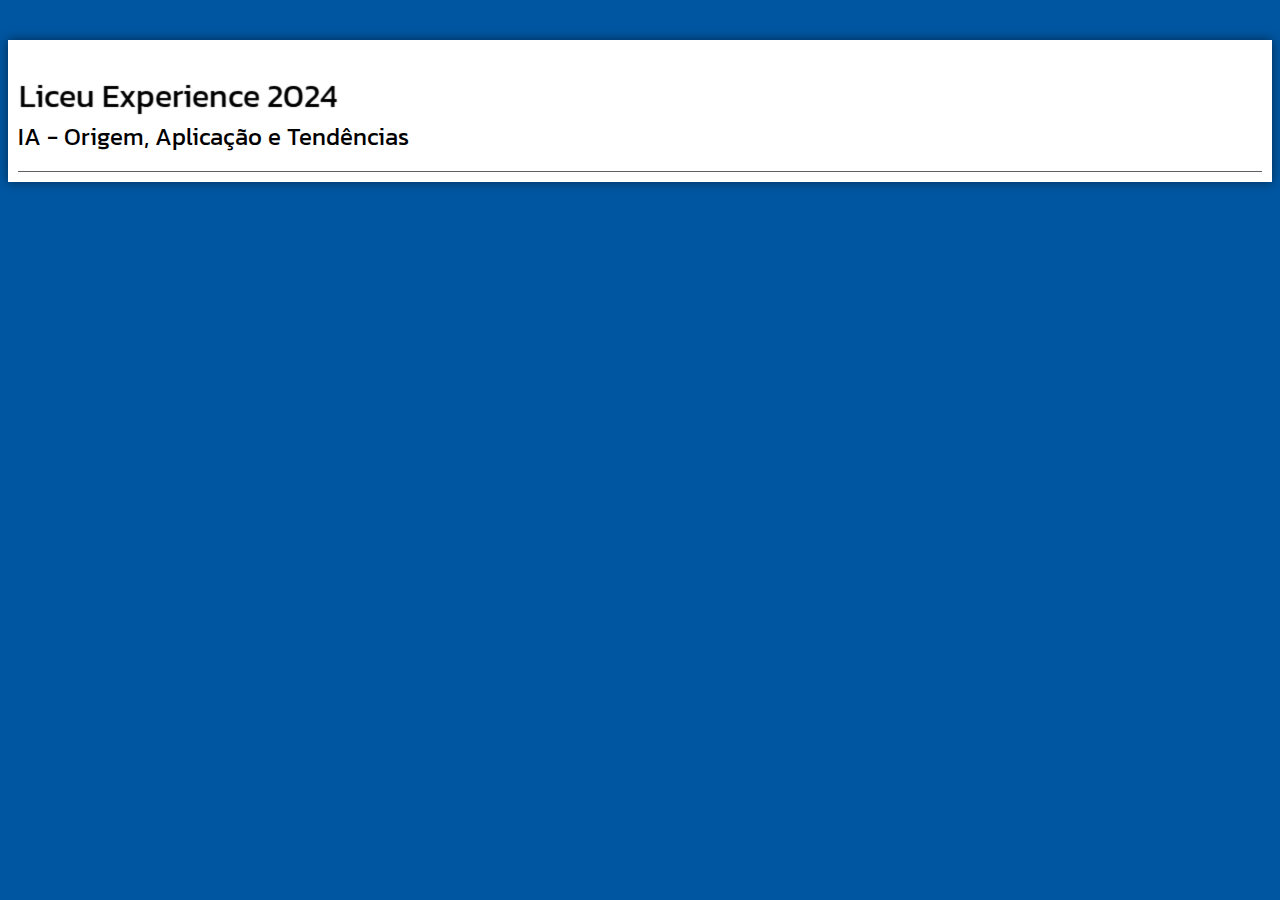
==== _liceu_experience/banners.html @ 2300507b "Update banners.html" ====
<!DOCTYPE html>
<html lang="pt-br">

<head>
	<meta charset="UTF-8"/>
	<meta name="viewport" content="width=device-width, initial-scale=1.0">
	<title>Liceu Experience 2024</title>
	<link rel="stylesheet" type="text/css" href="_css/estilo.css">
</head>
<script></script>
<body>
	<div id="interface">
		<header id="cabecalho">
		<h1>Liceu Experience 2024</h1>
		<h2>IA - Origem, Aplicação e Tendências </h2>
		<nav id="menu">
		<h1>Menu Principal</h1>
---- _liceu_experience/_css/estilo.css ----
@charset "UTF-8";
@import url('https://fonts.googleapis.com/css2?family=Kanit:ital,wght@0,100;0,200;0,300;0,400;0,500;0,600;0,700;0,800;0,900;1,100;1,200;1,300;1,400;1,500;1,600;1,700;1,800;1,900&display=swap');

body {
    font-family: Arial sans-serif;
    background-color: #0156A1;
    color: rgba(0,0,0,1);
}

div#interface { 
    width: auto;
    background-color: #FFFFFF;
    margin: 40px auto 0px auto;
    box-shadow: 0px 0px 10px rgba(0,0,0,.5);
    padding: 10px;
    }

header#cabecalho {
    font-family: "Kanit", sans-serif;
    font-weight: 400;
    font-style: normal;
    border-bottom: 1px #606060 solid;
    height: 100px;

}

header#cabecalho img {
    position: absolute;
    width: 250px;
    right: 60px;
    top: 50px;
}

header#cabecalho h1 {    
    font-family: "Kanit", sans-serif;
    font-weight: 400;
    font-style: normal;
    padding: 0px;
	color: rgba(52, 223, 36, 0);
    text-shadow: 1px 1px 1px rgba(0,0,0,1);
    margin-bottom: -20px;
}

header#cabecalho h2 {
    font-family: "Kanit", sans-serif;
    font-weight: 400;
    font-style: normal;

}

nav#menu {
    display: block;
}

nav#menu ul {
    list-style: none;
    text-transform: uppercase;
    position: absolute;
    top: 10px;
    right: 400px;
}

nav#menu li {
    display: inline-block;
    background-color: #dddddd;
    padding: 10px;
    margin: 2px;
    transition: 1s;
}

nav#menu li:hover {
    background-color: #606060;
}

nav#menu h1{
    display: none
}

nav#menu a {
    color: black;
    text-decoration: none;
}

nav#menu a:hover {
    color: #ffffff;
    text-decoration: underline;
}

img#icone {
    width: 100px;
}

.direita {
    text-align: right;
}

div#corpo { 
    width: auto;
    background-color: #FFFFFF;
    margin: 500px auto 0px auto;
    box-shadow: 0px 0px 10px rgba(0,0,0,.5);
    padding: 10px;
    }

header#cabecalho-apresentacao img {
    width: 500px;
}
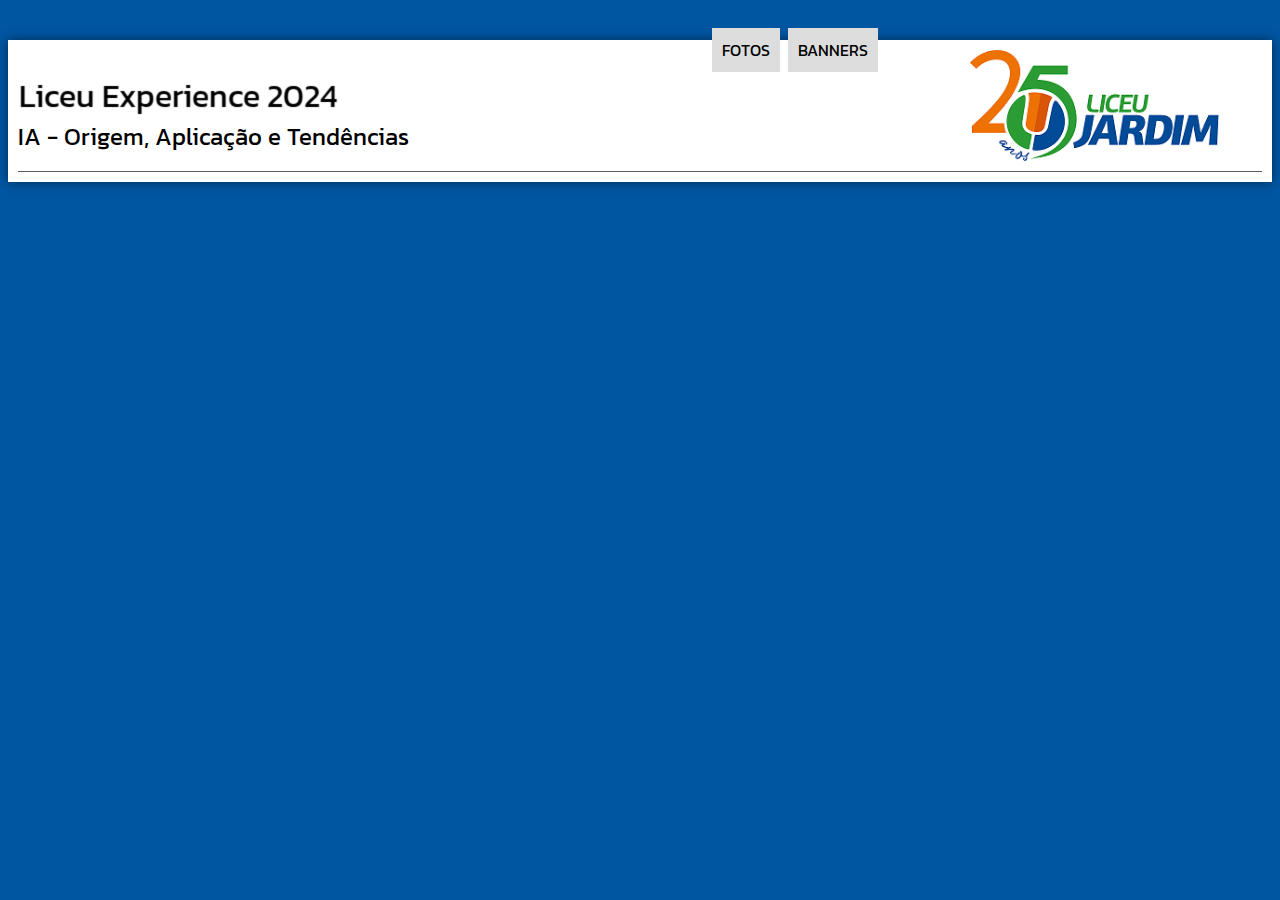
==== commit 1a0cf9a6: "Update banners.html" ====
--- a/_liceu_experience/banners.html
+++ b/_liceu_experience/banners.html
@@ -15,3 +15,11 @@
 		<h2>IA - Origem, Aplicação e Tendências </h2>
 		<nav id="menu">
 		<h1>Menu Principal</h1>
+		<ul>	
+			<li><a href="fotos.html">Fotos</a></li>  
+ 			<li><a href="banners.html">Banners</a></li> 
+		</ul>
+		<img src="_imagens/logo_25lj.png"/>
+		</nav>
+		</header>
+	</div>
